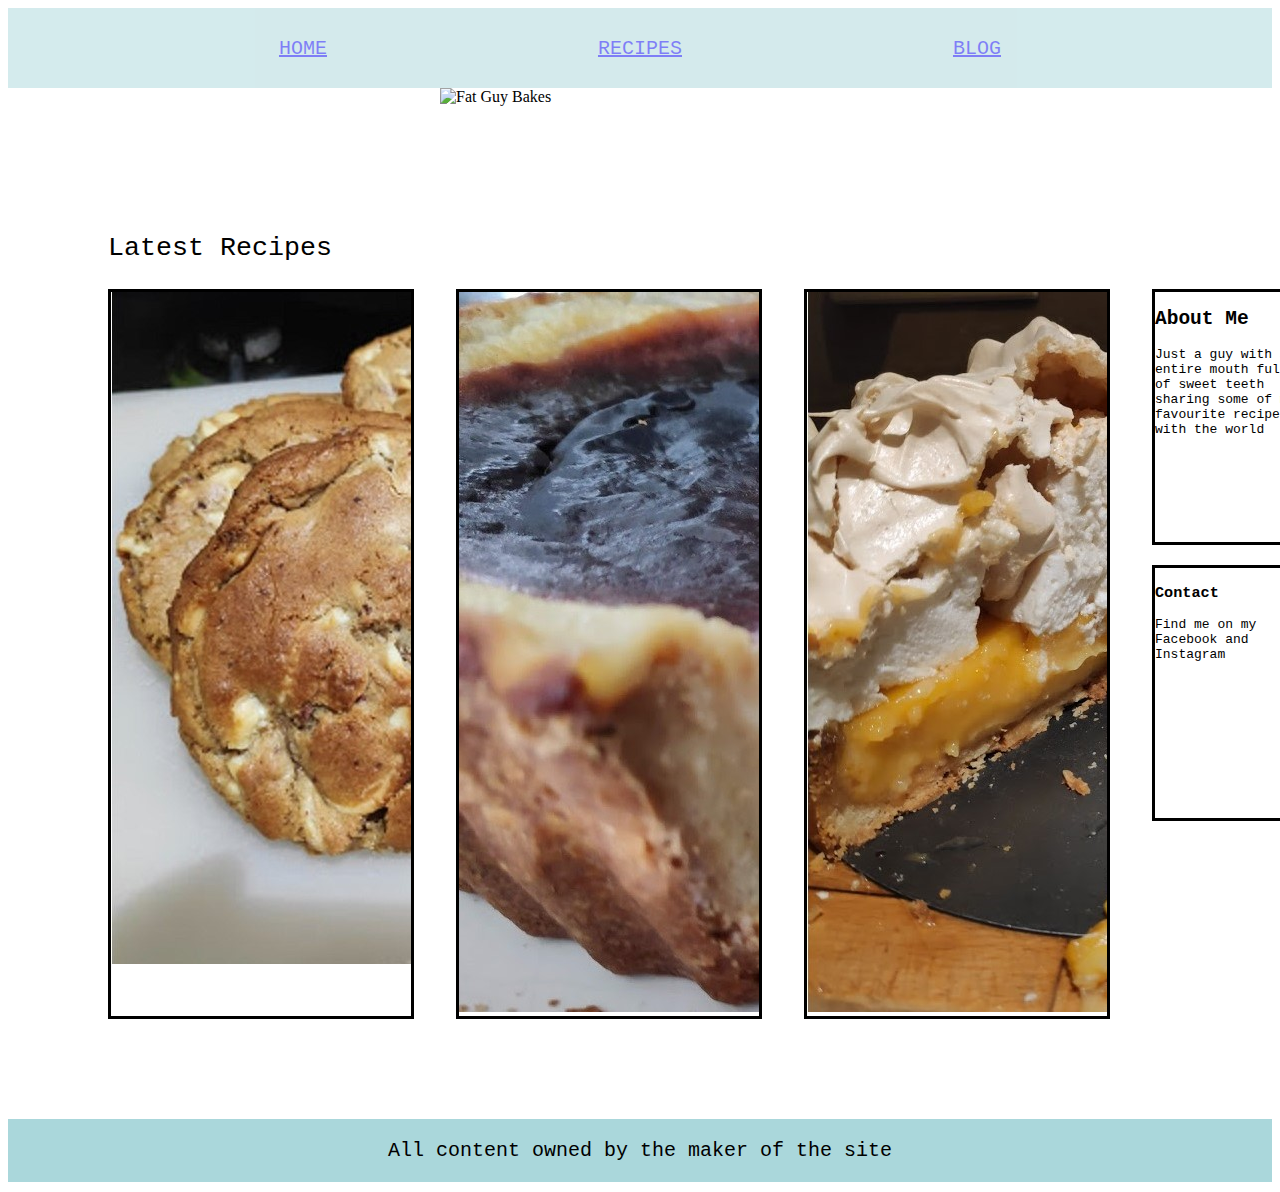
==== index.html @ 1555334c "Add files via upload" ====
<!DOCTYPE html>
<html lang="en">
<head>
    <meta charset="UTF-8">
    <link rel="stylesheet" href="index.css">
    <title>Fat Guy Bakes</title>
</head>
<body>
<div class="banner">
    <div class="link1">
        <a href= "index.html" >HOME</a>
    </div>
    <div class="link2">
        <a href="recipes.html" >RECIPES</a>
    </div>
    <div class="link3">
        <a href= "blog.html" >BLOG</a>
    </div>
</div>

<div class="logo">
    <img src = "logo.png" alt = "Fat Guy Bakes" width="400px"/>
</div>

<div class="latest">
    <p>Latest Recipes</p>

</div>
<div class="home">
    <div class="rightcolumn">
        <div class="about">
            <h2> About Me</h2>
            <p> Just a guy with an entire mouth full of sweet teeth sharing some of my favourite recipes with the world</p>
        </div>
        <div class="about">
            <h3>Contact</h3>
            <p> Find me on my <br> Facebook and <br> Instagram</p>
        </div>
    </div>
    <div class="piclink1">
            <a href= "lemonmeringue.html">
                <img src = "lemonmeringue.jpg" alt = "Perfect Lemon Meringue Pie"/>
            </a>
    </div>
    <div class="piclink2">
        <a href= "parisianflan.html">
            <img src = "parisianflan.jpg" alt = "Rich Parisian Flan"/>
        </a>
    </div>
    <div class="piclink3">
        <a href= "raspberrywhitecookies.html">
            <img SRC = "raspberrycookies.jpg" alt = "Thick Raspberry & White Chocolate Cookies">
        </a>- 
    </div>
</div>
<footer class="footer">
    <p>All content owned by the maker of the site</p>
</footer>
</body>
</html>
---- index.css ----
.banner{
    display: flex;
    background-color: #aad7db;
    height: 80px;
    
    justify-content: space-evenly;
    align-items: center;
    opacity: 50%;
    font-family: monospace;
    font-size: 15pt;

}

.logo{
    display: flex;
    background-color:white;
    justify-content: center;    
}

.home{
    display: flex;
    width: 1200px;
    height: 800p; 
    flex-direction: row-reverse;
    margin-left: 100px;
    justify-content: space-between;
}

.latest{
    display: flex;
    font-family: monospace;
    font-size: 20pt;
    margin-top: 100px;
    margin-left:100px
}

.rightcolumn{

    align-items: flex-end;
    flex-direction: column;
}

.about{
    border-style: solid;
    width: 150px;
    height: 250px;
    font-family: monospace;
    align-items: flex;
    justify-content: right;
    margin-right: 5%;
    margin-bottom: 20px;
}

.piclink1{
    display: flex;
    border-style: solid;
    overflow: hidden;
    width: 300px;
    align-items: flex-start;
}

.piclink2{
    display: flex;
    border-style: solid;
    overflow: hidden;
    width: 300px;
    align-items: flex-start;
}

.piclink3{
    display: flex;
    border-style: solid;
    overflow: hidden;
    width: 300px;
    align-items: flex-start;
}

.footer{
    display: flex;
    background-color: #aad7db;
    justify-content: center;
    font-size: 15pt;
    font-family: monospace;
    margin-top: 100px;
}
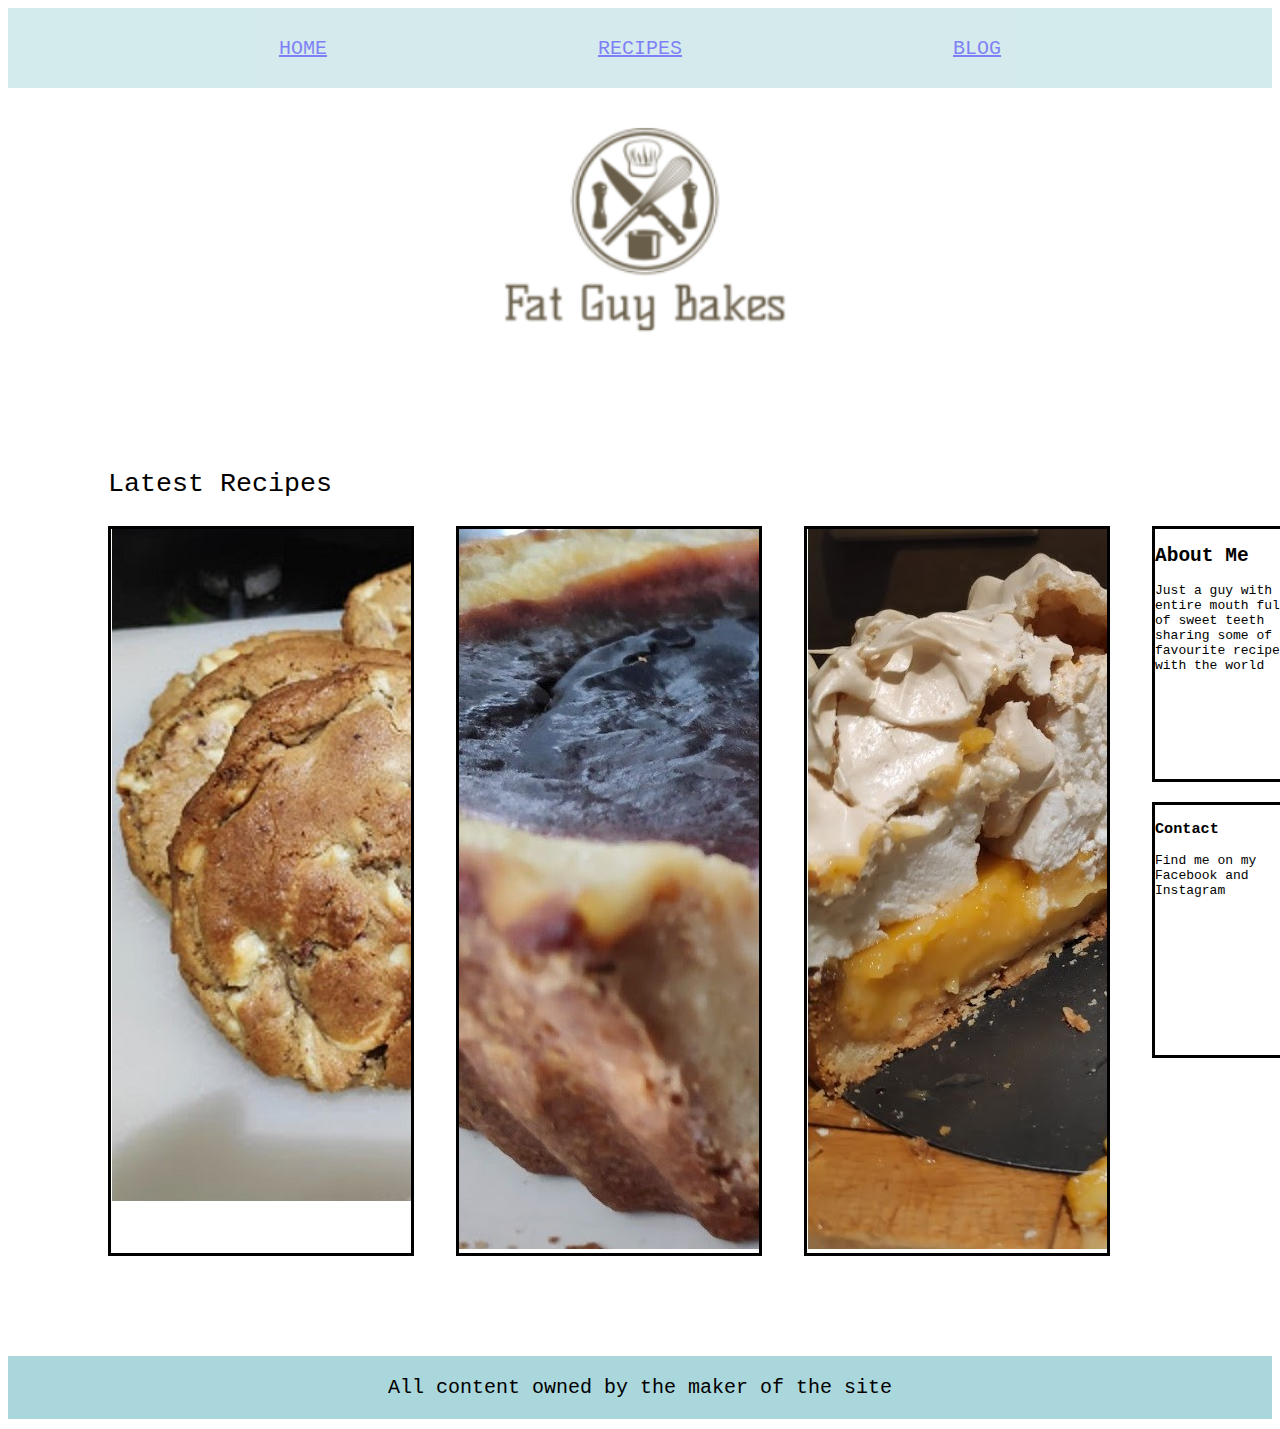
==== commit 2965f4cf: "Update index.html" ====
--- a/index.html
+++ b/index.html
@@ -19,7 +19,7 @@
 </div>
 
 <div class="logo">
-    <img src = "logo.png" alt = "Fat Guy Bakes" width="400px"/>
+    <img src = "logo.PNG" alt = "Fat Guy Bakes" width="400px"/>
 </div>
 
 <div class="latest">
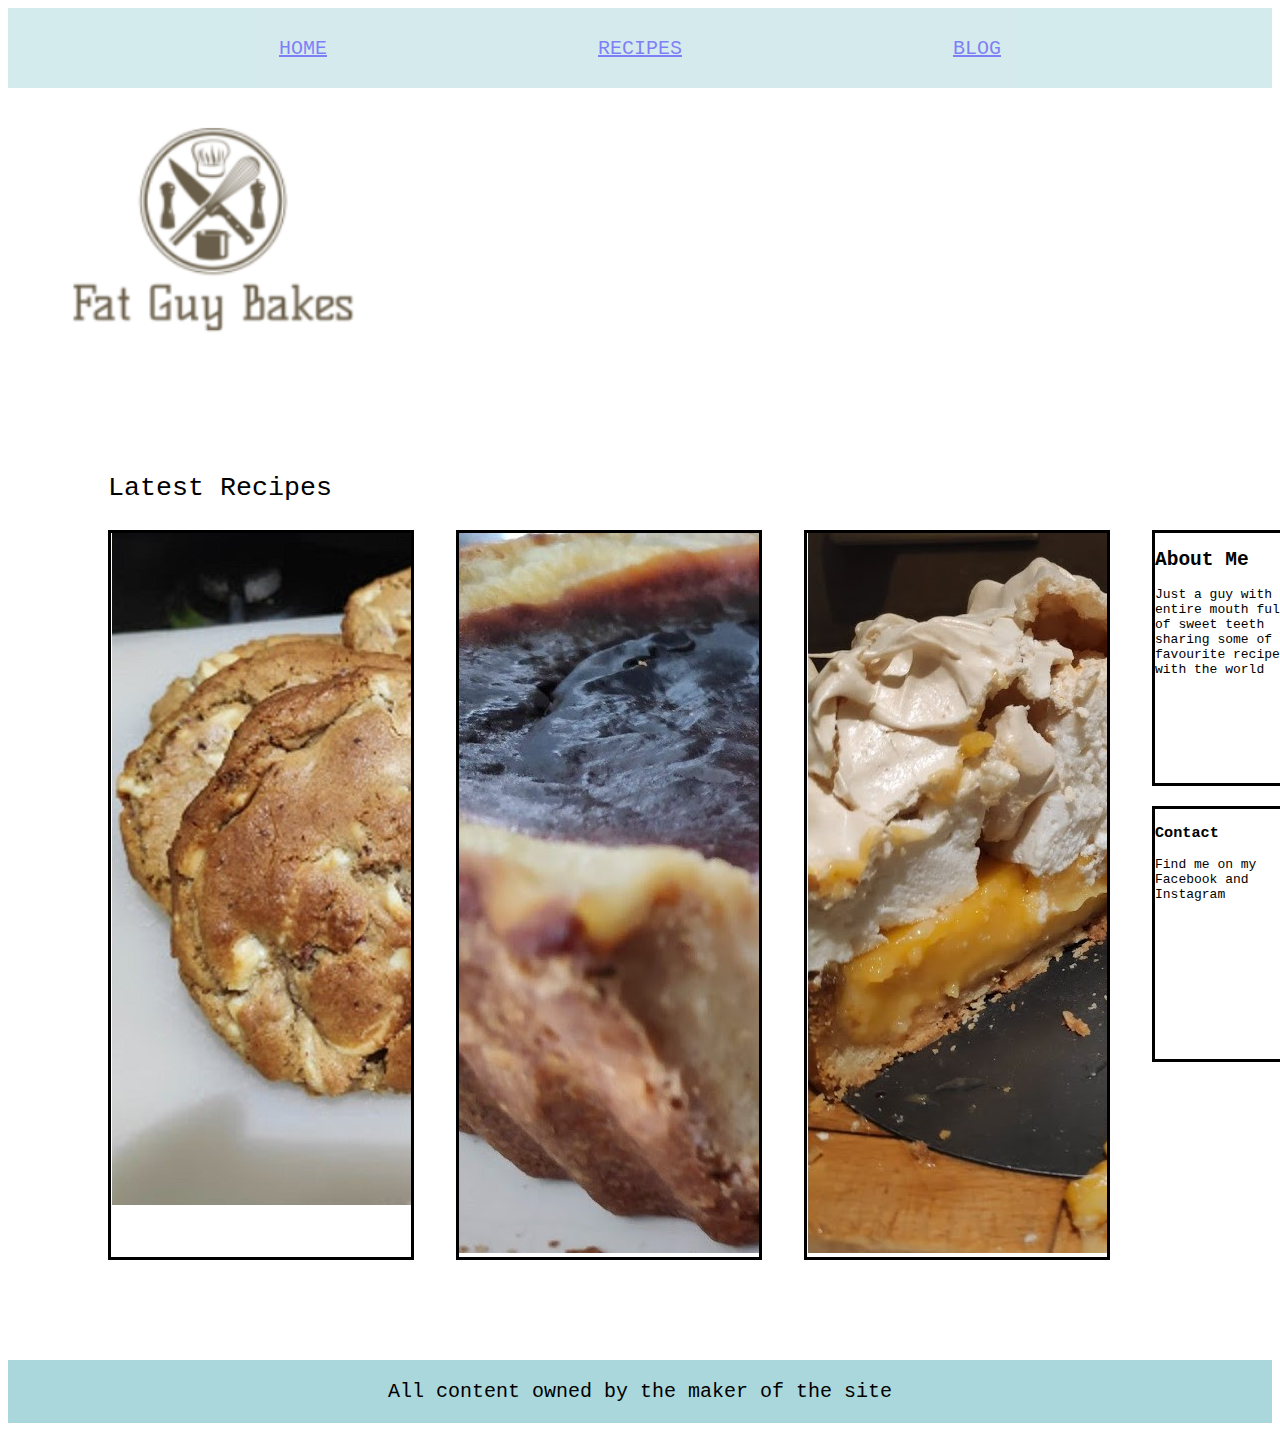
==== commit f2071feb: "Update index.html" ====
--- a/index.html
+++ b/index.html
@@ -18,7 +18,7 @@
     </div>
 </div>
 
-<div class="logo">
+<div id="logo">
     <img src = "logo.PNG" alt = "Fat Guy Bakes" width="400px"/>
 </div>
 
